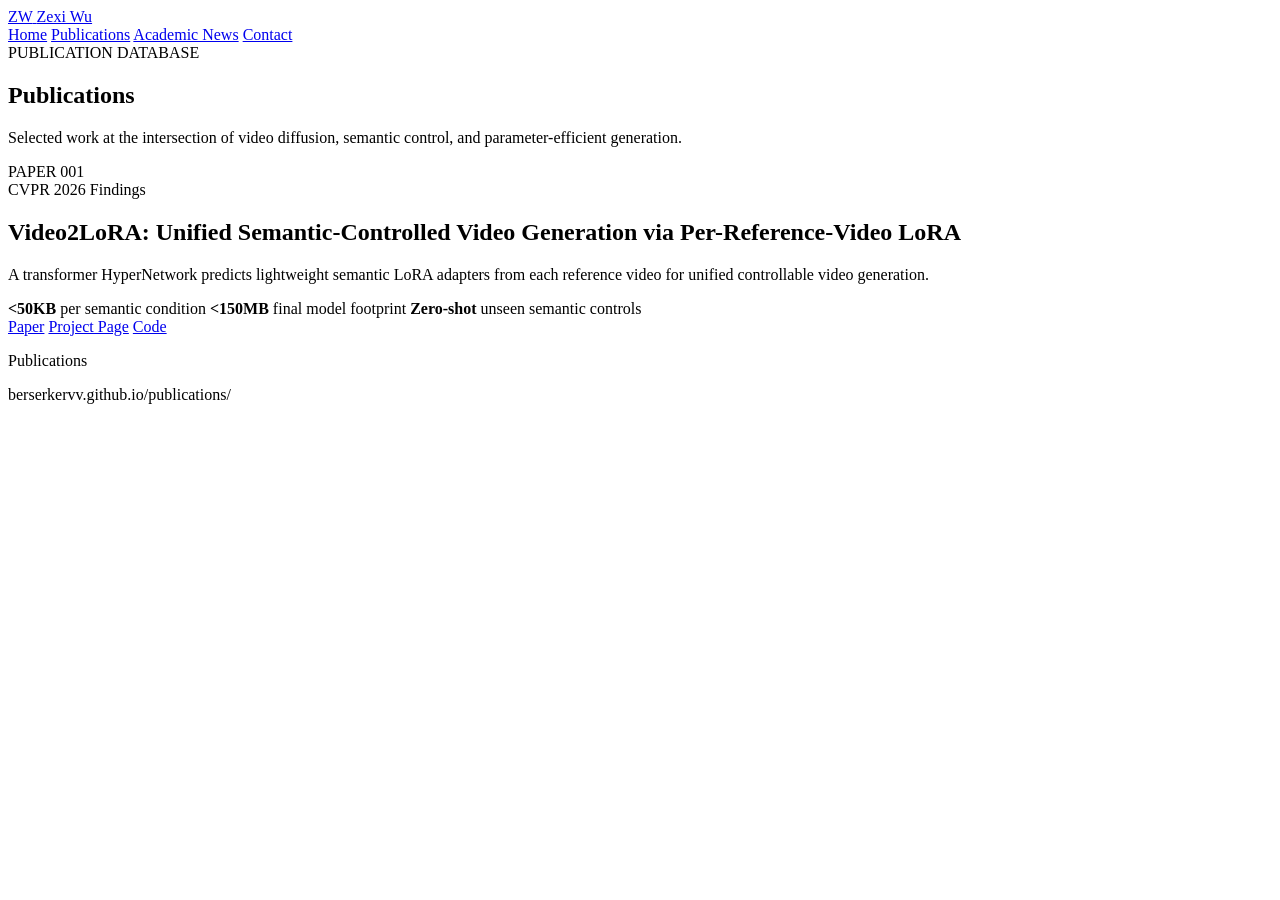
==== site/publications/index.html @ cbdcdb6a "Split academic site into sci-fi section pages" ====
<!doctype html>
<html lang="en">
  <head>
    <meta charset="utf-8">
    <meta name="viewport" content="width=device-width, initial-scale=1">
    <title>Publications - Zexi Wu</title>
    <meta name="description" content="Publications by Zexi Wu in generative video, semantic control, and efficient adaptation.">
    <link rel="preconnect" href="https://fonts.googleapis.com">
    <link rel="preconnect" href="https://fonts.gstatic.com" crossorigin>
    <link href="https://fonts.googleapis.com/css2?family=Fraunces:opsz,wght,SOFT@9..144,500..800,25&family=JetBrains+Mono:wght@400;600&family=Orbitron:wght@500;700&family=Press+Start+2P&family=Sora:wght@400;500;700&display=swap" rel="stylesheet">
    <link rel="stylesheet" href="/styles.css">
    <script src="/app.js" defer></script>
  </head>
  <body data-page="publications">
    <div class="site-glow" aria-hidden="true"></div>
    <header class="site-header">
      <div class="page-shell">
        <a class="brand" href="/">
          <span class="brand-mark">ZW</span>
          <span>Zexi Wu</span>
        </a>
        <nav class="site-nav">
          <a href="/">Home</a>
          <a aria-current="page" href="/publications/">Publications</a>
          <a href="/news/">Academic News</a>
          <a href="/contact/">Contact</a>
        </nav>
      </div>
    </header>

    <main class="page-shell">
      <section class="page-hero pub-hero">
        <div class="page-kicker">PUBLICATION DATABASE</div>
        <h1>Publications</h1>
        <p>Selected work at the intersection of video diffusion, semantic control, and parameter-efficient generation.</p>
      </section>

      <section class="publication-section">
        <article class="publication-record tilt-card" data-reveal>
          <div class="record-index">PAPER 001</div>
          <div class="record-main">
            <div class="paper-venue">CVPR 2026 Findings</div>
            <h2>Video2LoRA: Unified Semantic-Controlled Video Generation via Per-Reference-Video LoRA</h2>
            <p>A transformer HyperNetwork predicts lightweight semantic LoRA adapters from each reference video for unified controllable video generation.</p>
            <div class="paper-meta-grid" aria-label="Video2LoRA highlights">
              <span><strong>&lt;50KB</strong> per semantic condition</span>
              <span><strong>&lt;150MB</strong> final model footprint</span>
              <span><strong>Zero-shot</strong> unseen semantic controls</span>
            </div>
            <div class="paper-links">
              <a href="https://arxiv.org/abs/2603.08210">Paper</a>
              <a href="/projects/video2lora/">Project Page</a>
              <a href="https://github.com/BerserkerVV/Video2LoRA">Code</a>
            </div>
          </div>
        </article>
      </section>
    </main>

    <footer class="site-footer">
      <div class="page-shell">
        <p>Publications</p>
        <p class="mono">berserkervv.github.io/publications/</p>
      </div>
    </footer>
  </body>
</html>
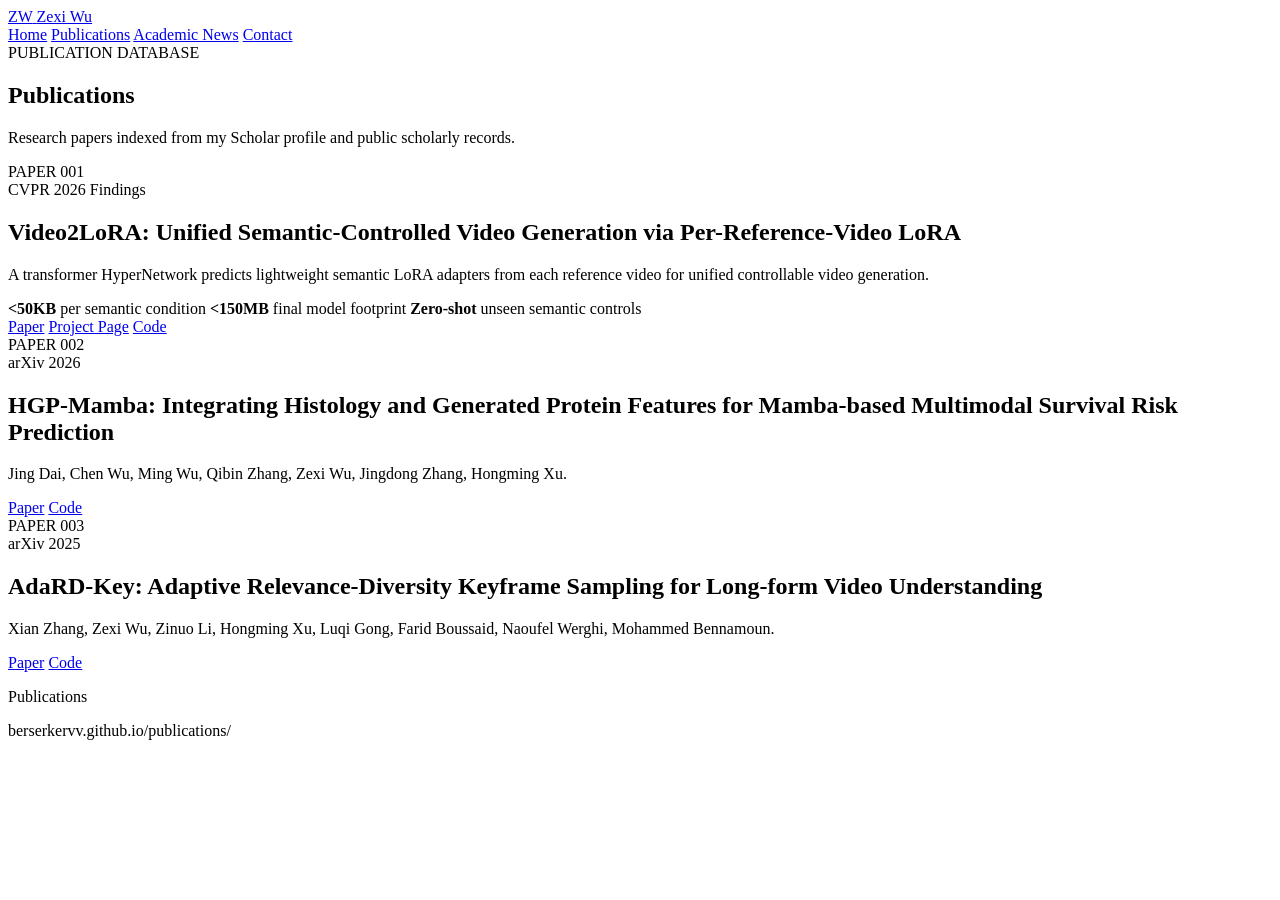
==== commit 05bd1031: "Refine game world homepage and publications" ====
--- a/site/publications/index.html
+++ b/site/publications/index.html
@@ -32,7 +32,7 @@
       <section class="page-hero pub-hero">
         <div class="page-kicker">PUBLICATION DATABASE</div>
         <h1>Publications</h1>
-        <p>Selected work at the intersection of video diffusion, semantic control, and parameter-efficient generation.</p>
+        <p>Research papers indexed from my Scholar profile and public scholarly records.</p>
       </section>
 
       <section class="publication-section">
@@ -54,6 +54,32 @@
             </div>
           </div>
         </article>
+
+        <article class="publication-record tilt-card" data-reveal>
+          <div class="record-index">PAPER 002</div>
+          <div class="record-main">
+            <div class="paper-venue">arXiv 2026</div>
+            <h2>HGP-Mamba: Integrating Histology and Generated Protein Features for Mamba-based Multimodal Survival Risk Prediction</h2>
+            <p>Jing Dai, Chen Wu, Ming Wu, Qibin Zhang, Zexi Wu, Jingdong Zhang, Hongming Xu.</p>
+            <div class="paper-links">
+              <a href="https://arxiv.org/abs/2603.16421">Paper</a>
+              <a href="https://github.com/Daijing-ai/HGP-Mamba">Code</a>
+            </div>
+          </div>
+        </article>
+
+        <article class="publication-record tilt-card" data-reveal>
+          <div class="record-index">PAPER 003</div>
+          <div class="record-main">
+            <div class="paper-venue">arXiv 2025</div>
+            <h2>AdaRD-Key: Adaptive Relevance-Diversity Keyframe Sampling for Long-form Video Understanding</h2>
+            <p>Xian Zhang, Zexi Wu, Zinuo Li, Hongming Xu, Luqi Gong, Farid Boussaid, Naoufel Werghi, Mohammed Bennamoun.</p>
+            <div class="paper-links">
+              <a href="https://arxiv.org/abs/2510.02778">Paper</a>
+              <a href="https://github.com/Xian867/AdaRD-Key">Code</a>
+            </div>
+          </div>
+        </article>
       </section>
     </main>
 
